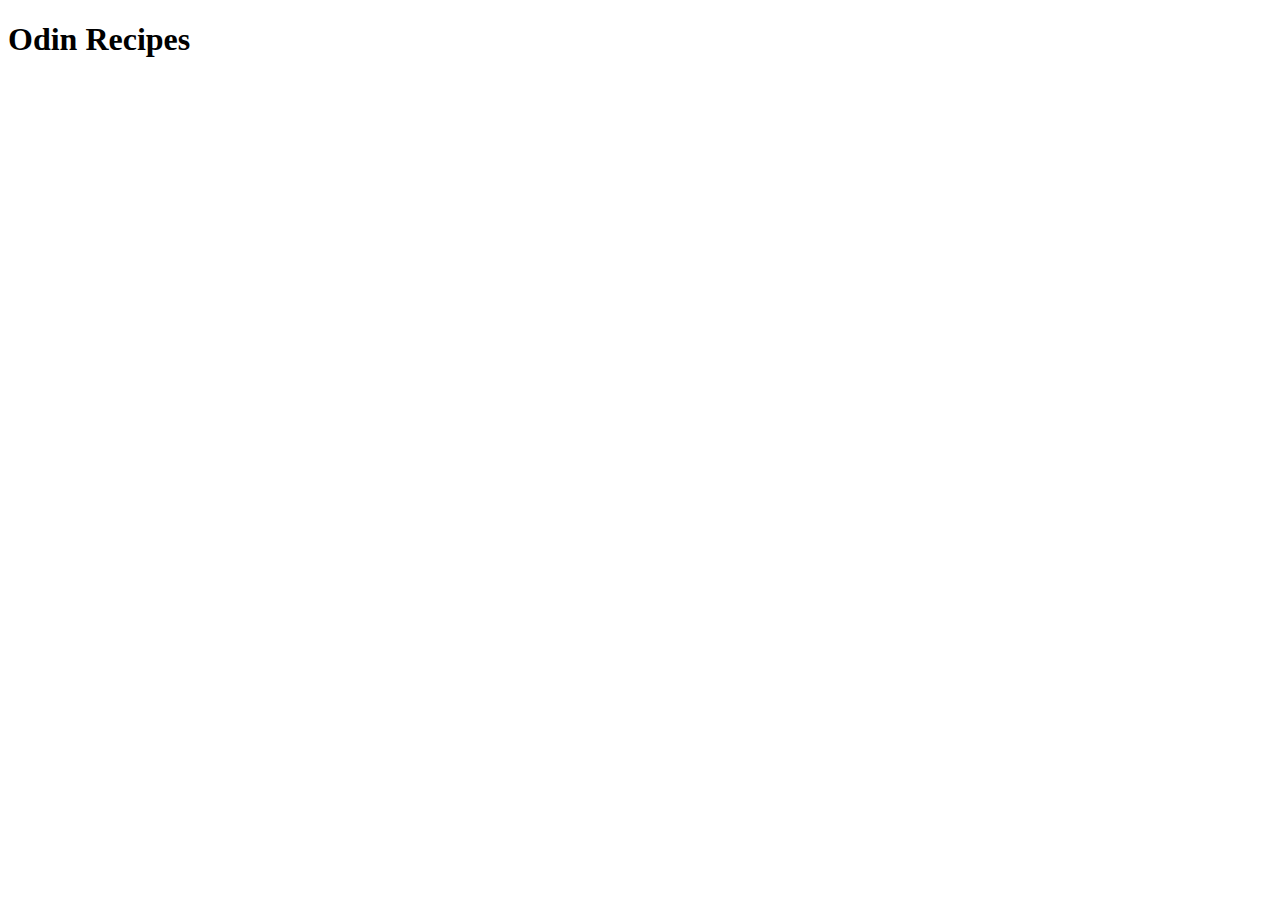
==== index.html @ a9c8fa8e "Set up initial structure" ====
<!DOCTYPE html>
<html lang="en">
<head>
    <meta charset="UTF-8">
    <meta name="viewport" content="width=device-width, initial-scale=1.0">
    <title>Odin Recipes Project</title>
</head>
<body>
    <h1>Odin Recipes</h1>
</body>
</html>
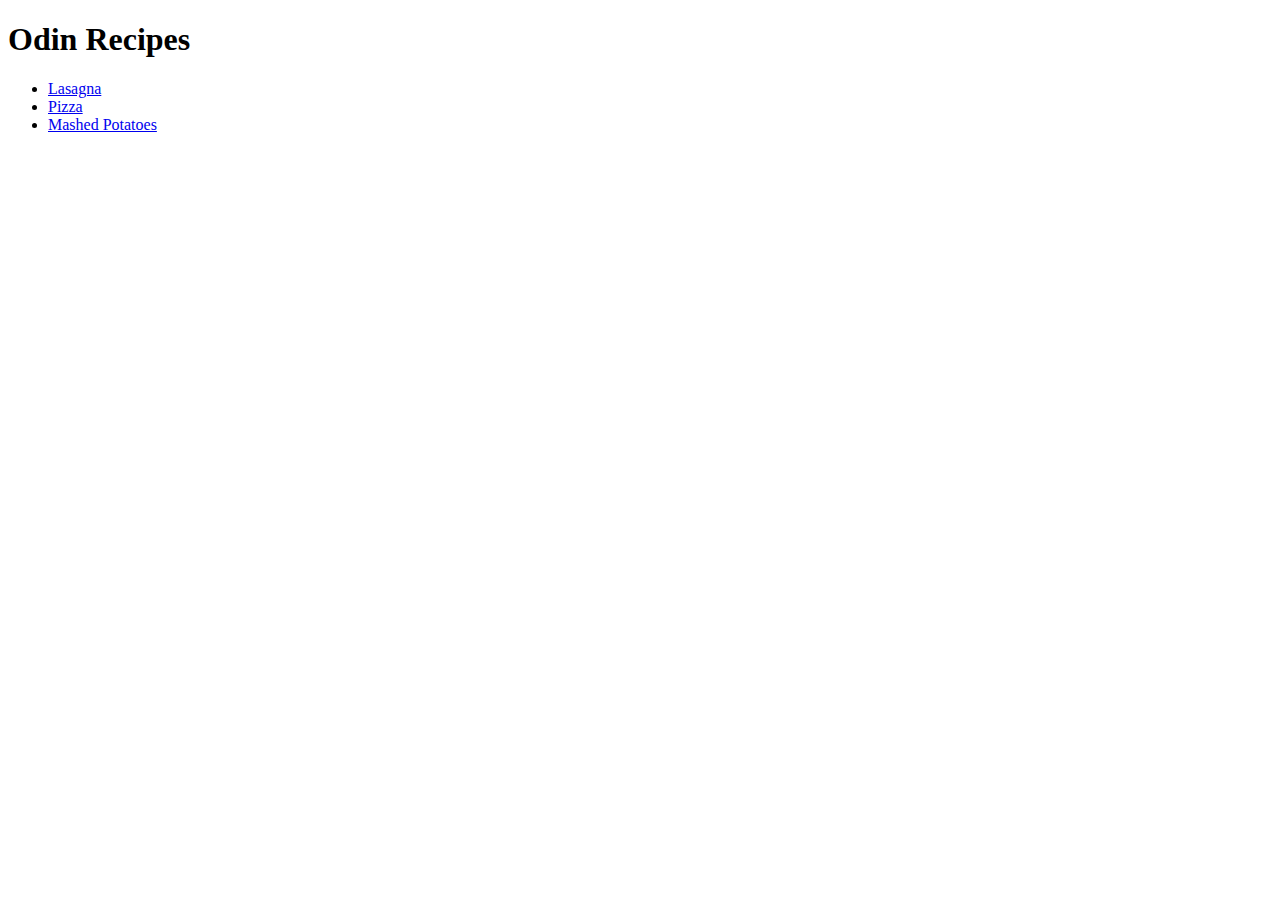
==== commit 6ebf9593: "Add links for pizza and mashed potato recipes" ====
--- a/index.html
+++ b/index.html
@@ -7,5 +7,10 @@
 </head>
 <body>
     <h1>Odin Recipes</h1>
+    <ul>
+        <li><a href="recipes/lasagna.html">Lasagna</a></li>
+        <li><a href="recipes/pizza.html">Pizza</a></li>
+        <li><a href="recipes/mashed-potatoes.html">Mashed Potatoes</a></li>
+    </ul>
 </body>
 </html>